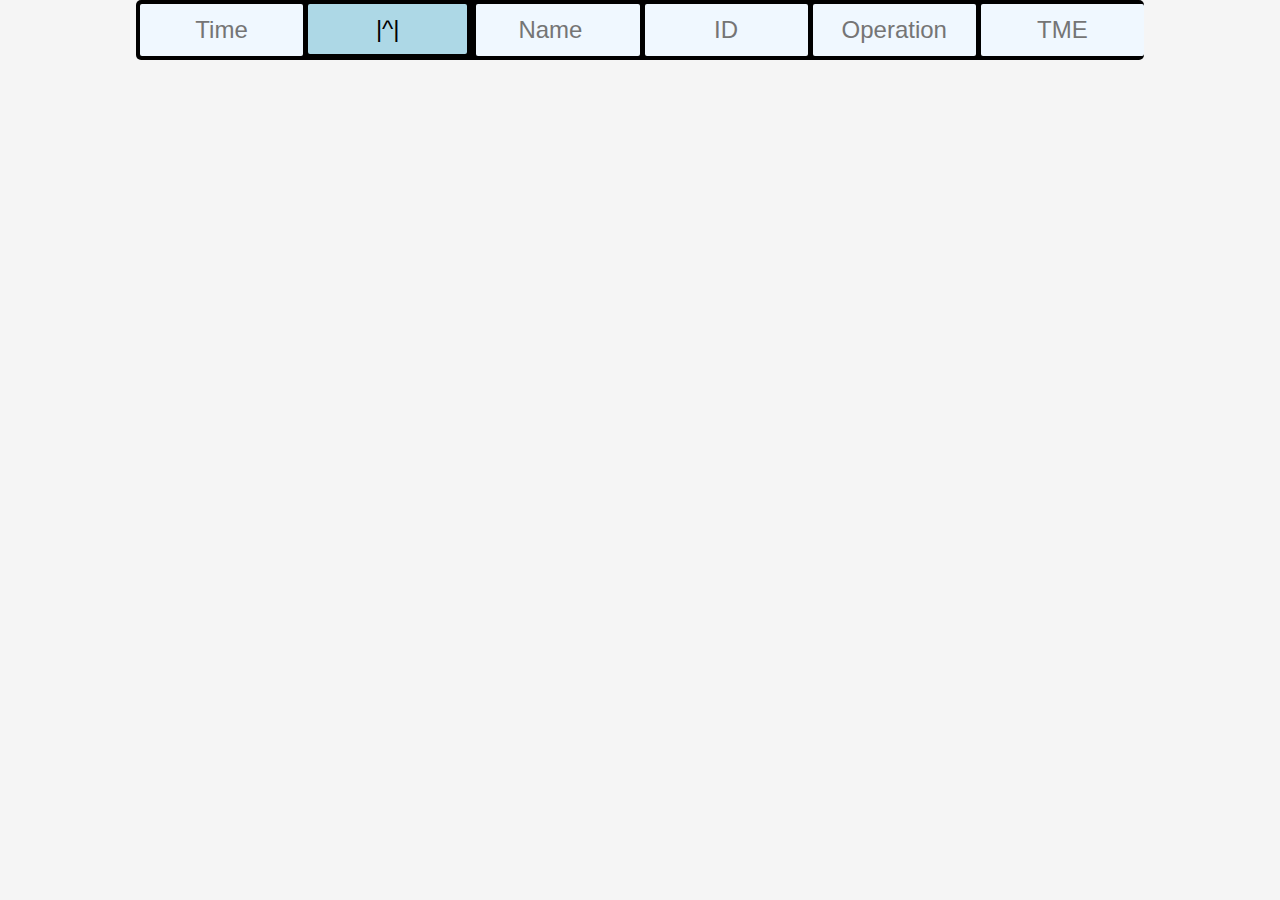
==== Sem-SO-02/index.html @ 50fb55b0 "Uh" ====
<!DOCTYPE html>
<html lang="en">
<head>
    <meta charset="UTF-8">
    <meta name="viewport" content="width=device-width, initial-scale=1.0">
    <title>Procesamientos por Lotes</title>
    <link rel="stylesheet" href="index.css">
</head>
<body>
    
    <div id="Procesos"> 

        <div id="keys">            

        <input id="Add Time" type="text" placeholder="Time">
        <button onclick="('^')">|^|</button>   
        <input id="Name" type="number" placeholder="Name">
        <input id="ID" type="ID" placeholder="ID">
        <input id="Operation" placeholder="Operation">
        <input id="TME" placeholder="TME">

        </div>
        
    </di>

    <script src="index.js"></script>
</body>
</html>
---- Sem-SO-02/index.css ----
body{
    margin: 0;
    display: flex;
    justify-content: center;
    align-items: center;
    height: 100vh;
    background-color: whitesmoke;
}

/* # para ID's */
#Procesos {
    font-family: 'Times New Roman', Times, serif;
    width: 1000px;
    padding: 4px;
    background-color: black;
    border-radius: 5px;
    overflow: hidden; 
    display: flex;
    justify-content: center;
    align-items: center;
    margin-bottom: auto;
}

#keys {
    display: grid;
    grid-template-columns: repeat(6, 1fr); /* 2 columnas, una para inputs y otra para el botón */
    gap: 9px;
}

input, button {
    width: 100%;
    height: 50px;
    border-radius: 2px;
    border: none;
    background-color: aliceblue;
    color: black;
    font-size: 1.5rem;
    text-align: center;
    cursor: pointer;
}

button {
    background-color: lightblue;
}
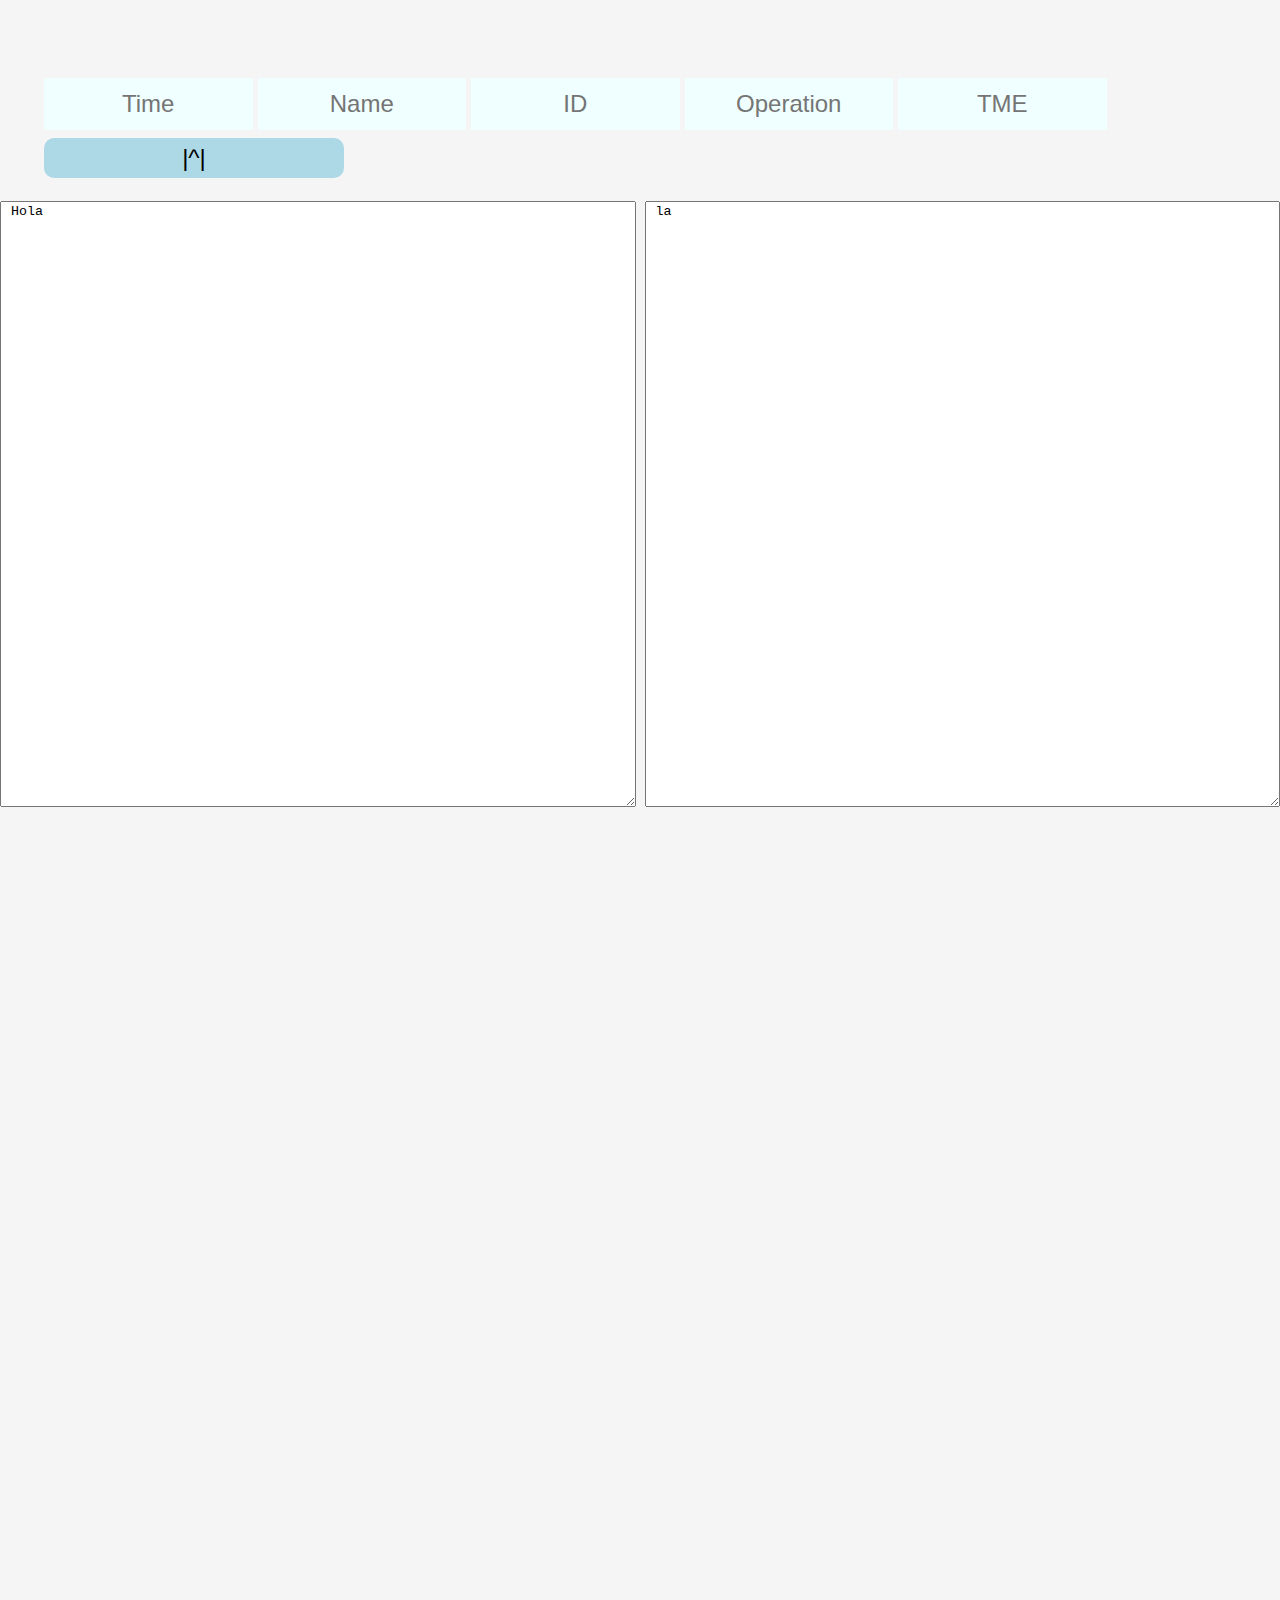
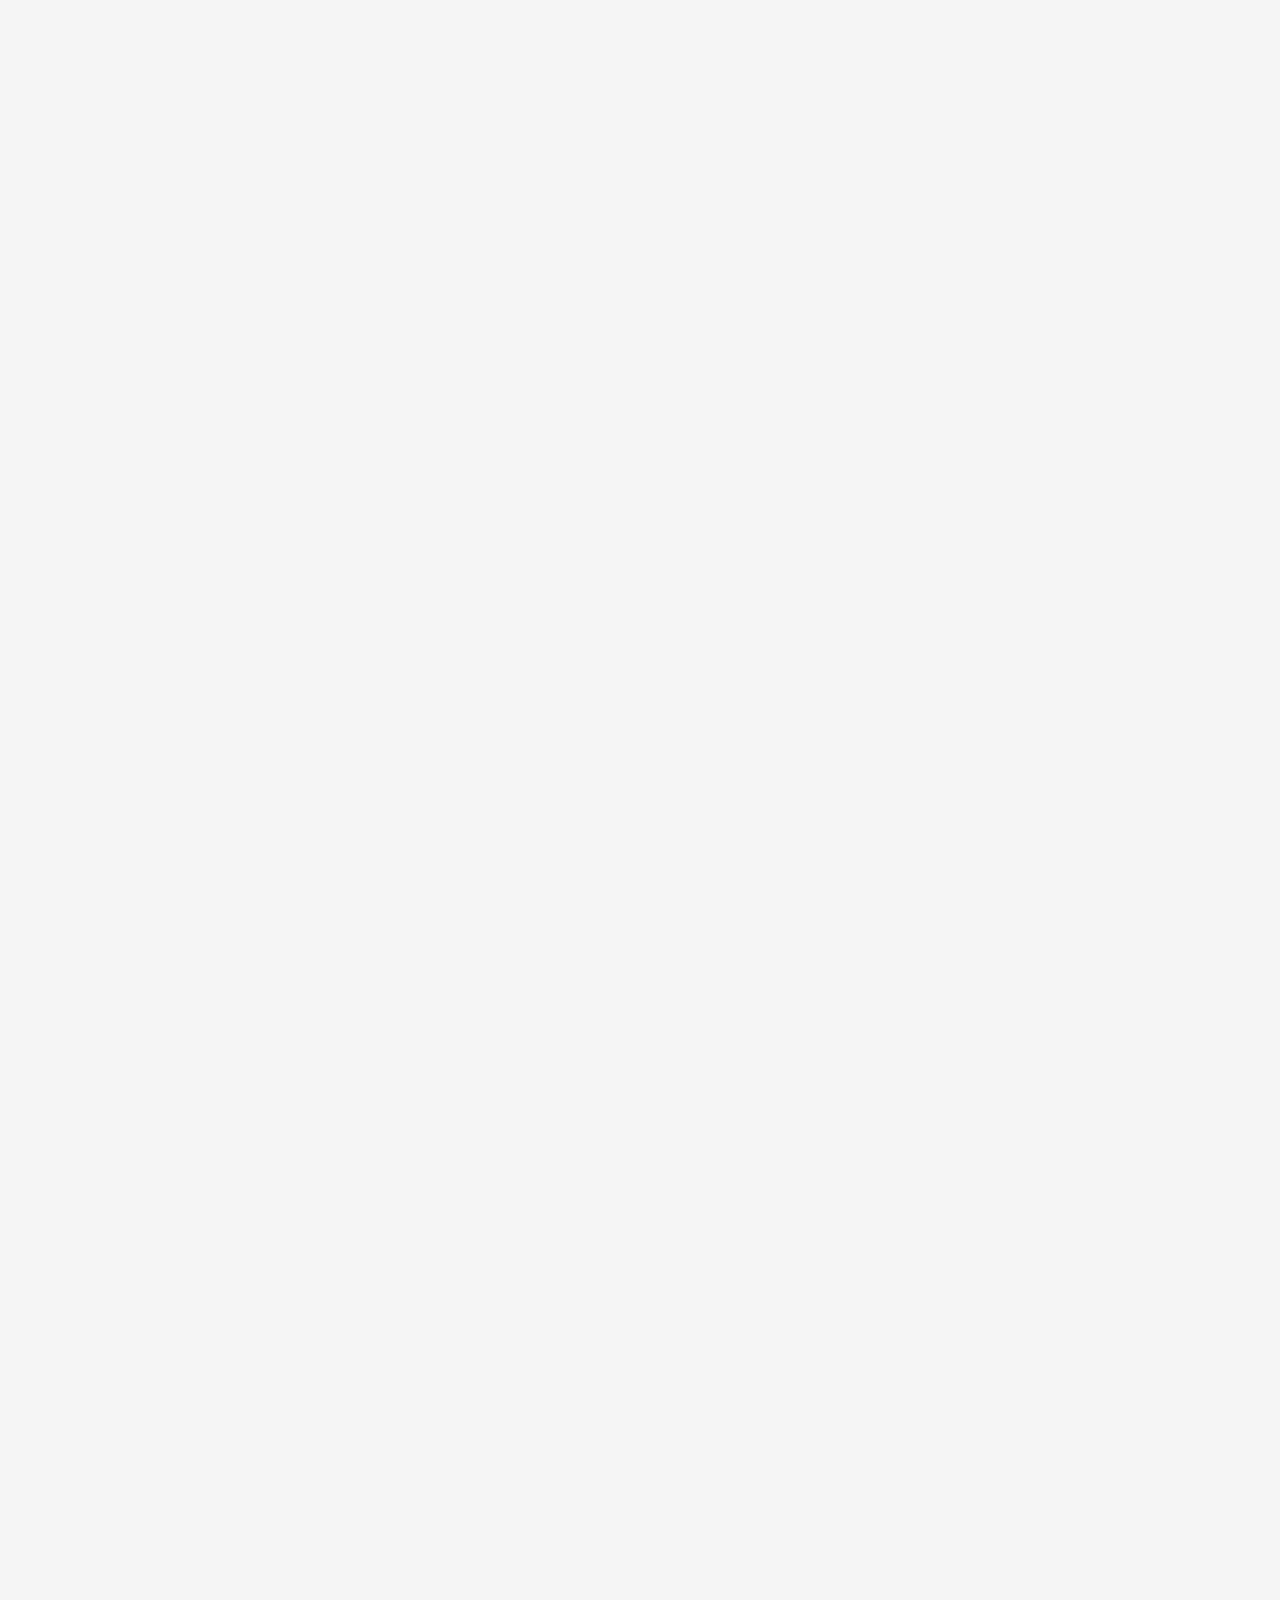
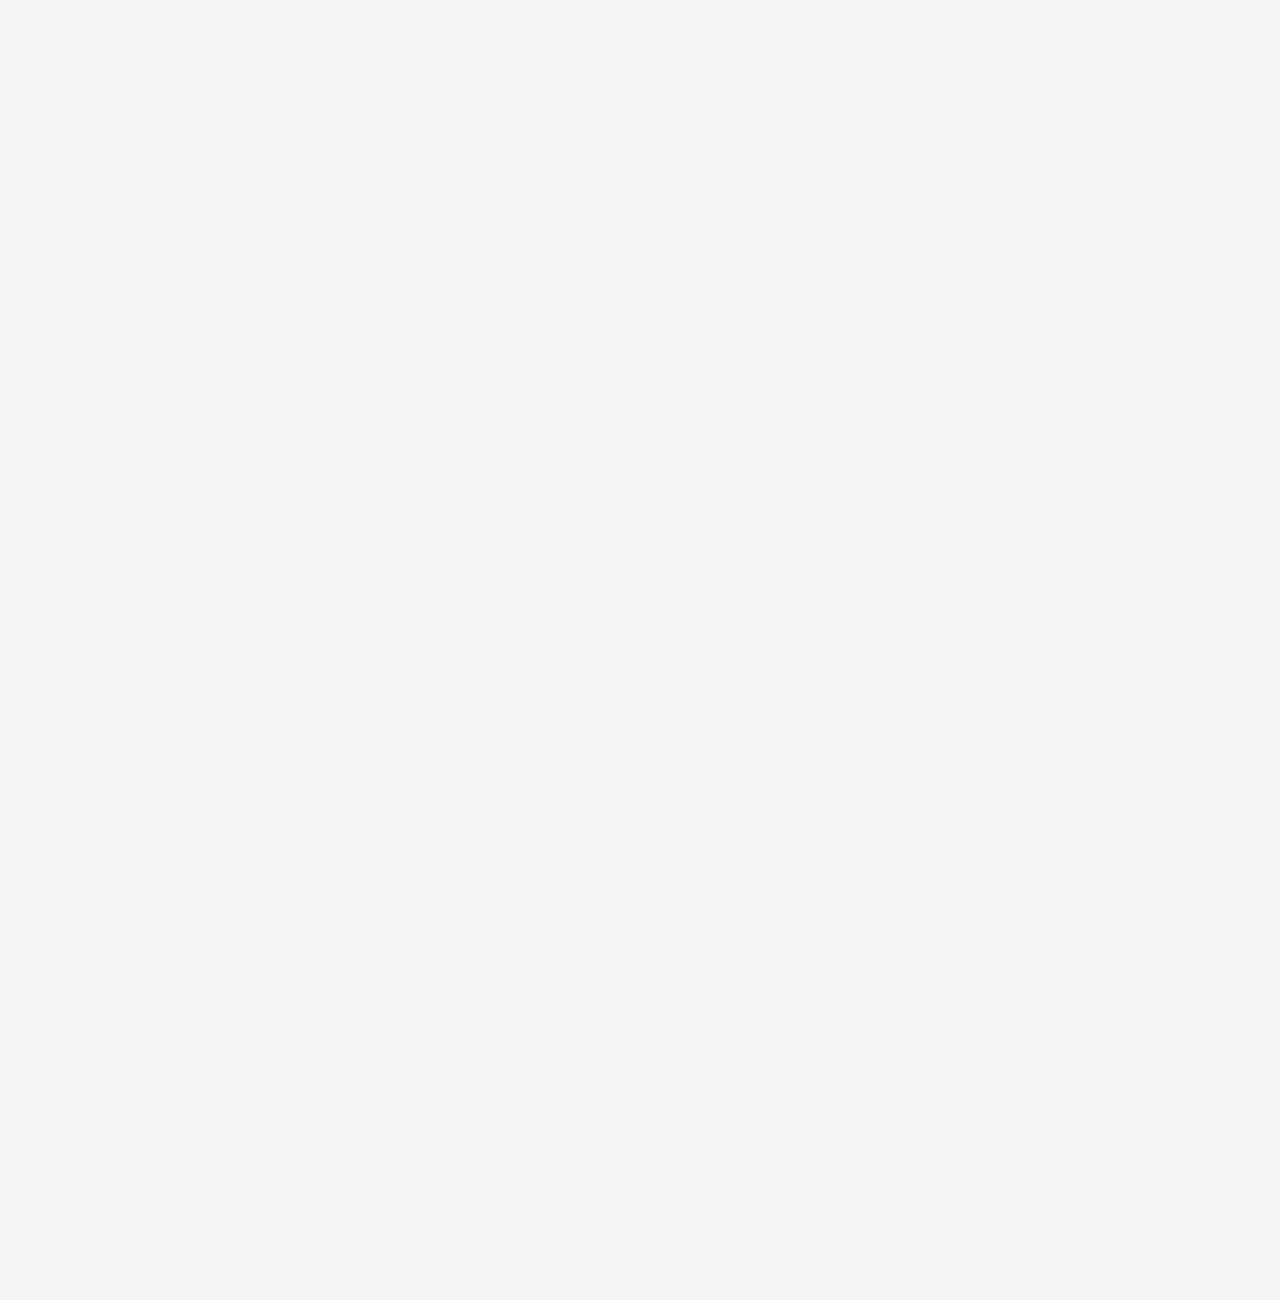
==== commit a9254794: "Detalles en el front, como: boton Iniciar, barra de progreso. Y backend" ====
--- a/Sem-SO-02/index.html
+++ b/Sem-SO-02/index.html
@@ -8,18 +8,24 @@
 </head>
 <body>
     
-    <div id="Procesos"> 
+    <di id="Procesos"> 
 
         <div id="keys">            
-
-        <input id="Add Time" type="text" placeholder="Time">
-        <button onclick="('^')">|^|</button>   
-        <input id="Name" type="number" placeholder="Name">
-        <input id="ID" type="ID" placeholder="ID">
+        
+        <input id="Add Time" placeholder="Time">
+        <button id="Buttons" onclick="('^')">|^|</button>   
+        <input id="Name" placeholder="Name">
+        <input id="ID" placeholder="ID">
         <input id="Operation" placeholder="Operation">
         <input id="TME" placeholder="TME">
 
         </div>
+
+        <div id="Area">
+            <textarea name="Todo" rows="40" cols="80"> Hola</textarea>
+
+            <textarea name="OperationArea" rows="40" cols="80"> la</textarea>
+        </di>
         
     </di>
 
--- a/Sem-SO-02/index.css
+++ b/Sem-SO-02/index.css
@@ -3,28 +3,32 @@
     display: flex;
     justify-content: center;
     align-items: center;
-    height: 100vh;
+    height: 500vh;
     background-color: whitesmoke;
 }
 
 /* # para ID's */
 #Procesos {
     font-family: 'Times New Roman', Times, serif;
-    width: 1000px;
-    padding: 4px;
-    background-color: black;
+    width: 2000px;
+    padding: 4px; 
     border-radius: 5px;
-    overflow: hidden; 
+    /* overflow: hidden;  */
     display: flex;
     justify-content: center;
     align-items: center;
     margin-bottom: auto;
+    height: 1000px;
 }
 
 #keys {
     display: grid;
     grid-template-columns: repeat(6, 1fr); /* 2 columnas, una para inputs y otra para el botón */
     gap: 9px;
+    position: relative;
+    top: auto; left: 40px;
+    bottom: 400px;
+ 
 }
 
 input, button {
@@ -32,7 +36,7 @@
     height: 50px;
     border-radius: 2px;
     border: none;
-    background-color: aliceblue;
+    background-color: azure;
     color: black;
     font-size: 1.5rem;
     text-align: center;
@@ -42,3 +46,23 @@
 button {
     background-color: lightblue;
 }
+
+#Buttons{
+    max-width: 300px;
+    height: 40px;
+    position: absolute;
+    top: 60px;
+    bottom: auto;
+    border: 1px;
+    border-radius: 10px;
+}
+
+#Area{
+    display: grid;
+    grid-template-columns: repeat(2, 1fr); /* 2 columnas, una para inputs y otra para el botón */
+    gap: 9px;
+    position: absolute;
+    top: auto; right: auto;
+    bottom: auto;
+    cursor: pointer;
+}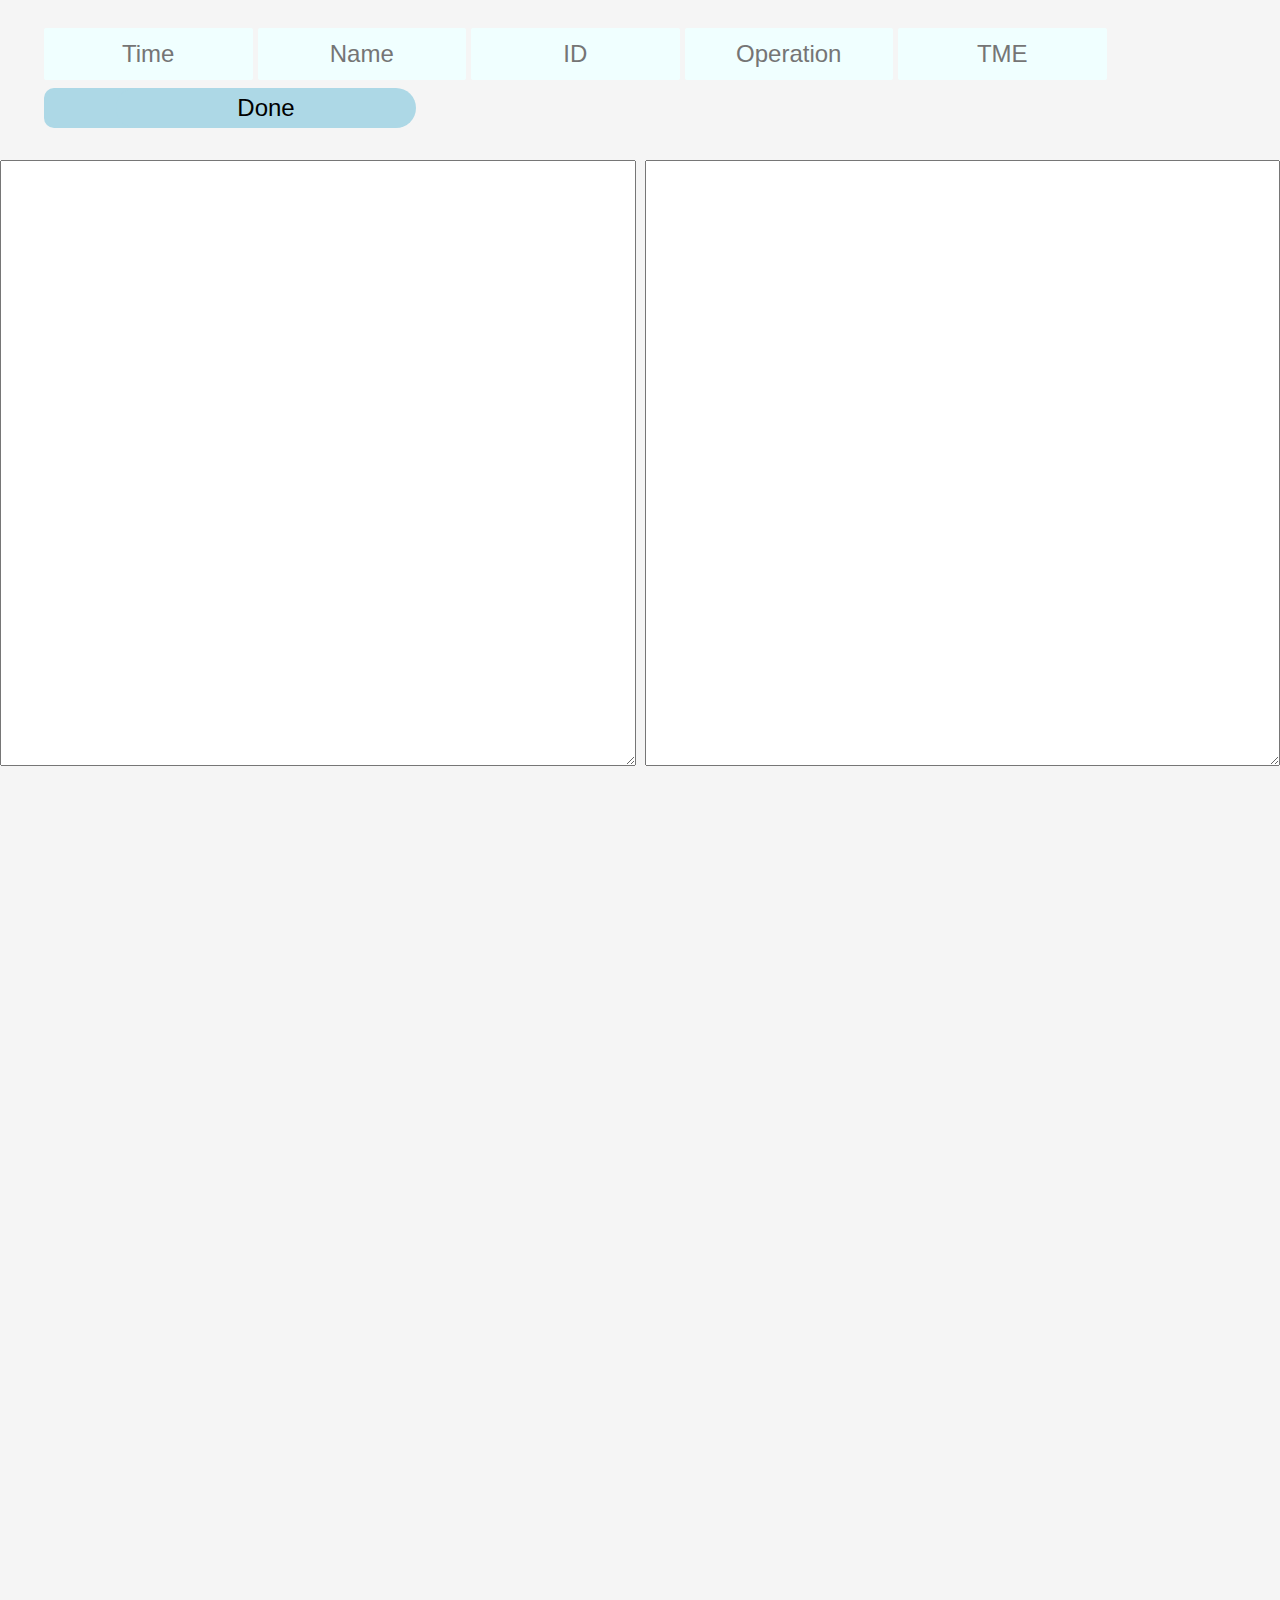
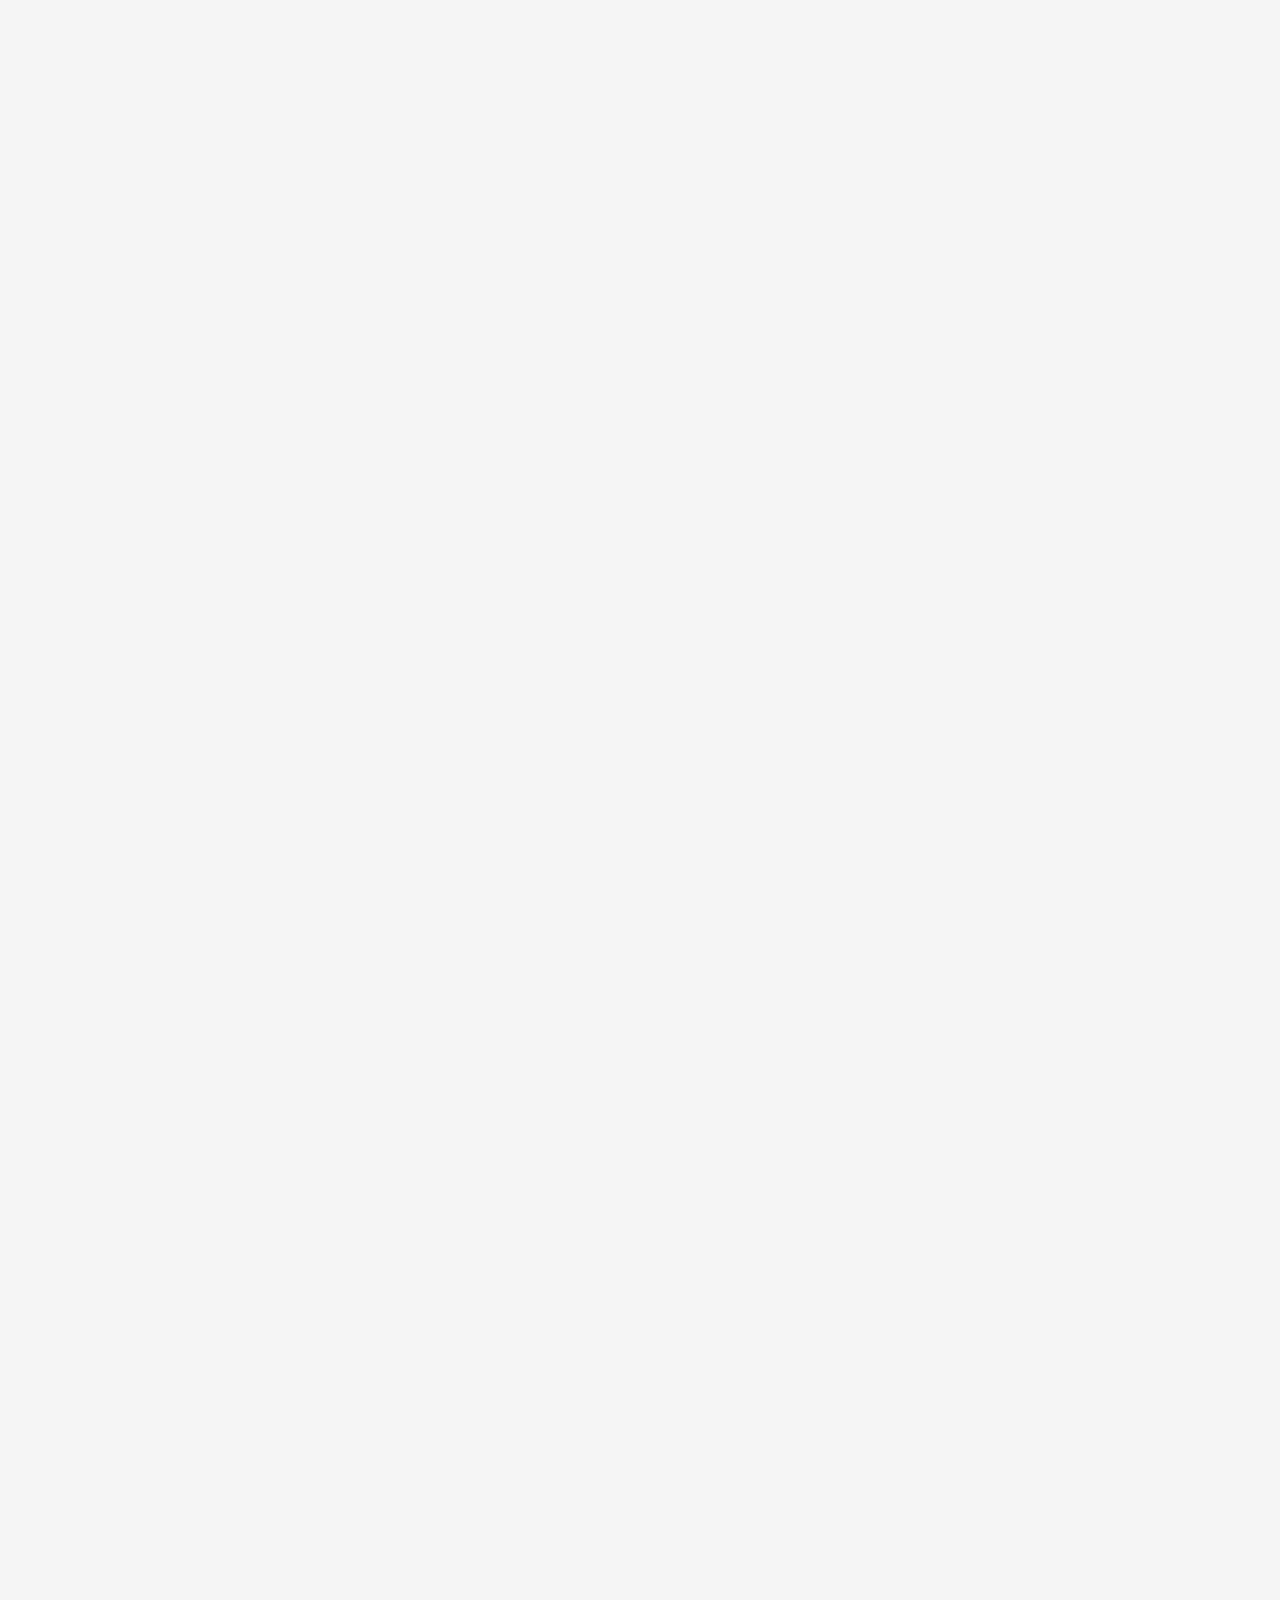
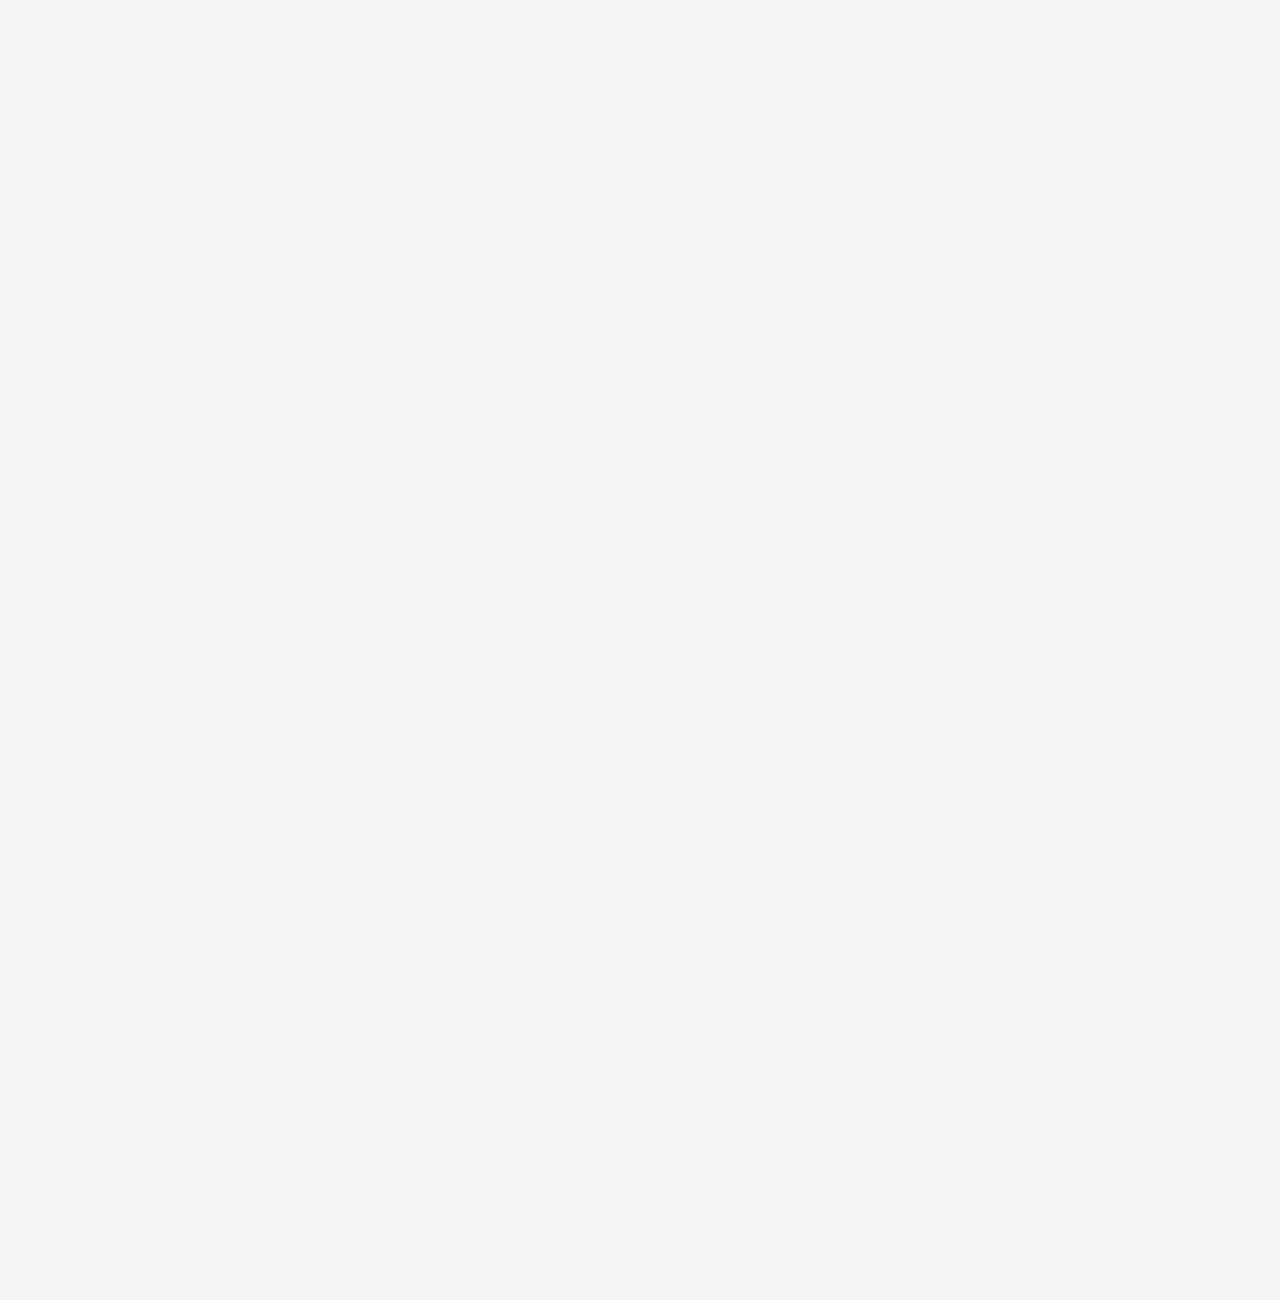
==== commit cb37120d: "Ya empecé con el backend, hay unos detalles con el front. Enfocarse en el back" ====
--- a/Sem-SO-02/index.html
+++ b/Sem-SO-02/index.html
@@ -12,19 +12,19 @@
 
         <div id="keys">            
         
-        <input id="Add Time" placeholder="Time">
-        <button id="Buttons" onclick="('^')">|^|</button>   
+        <input id="Add-Time" placeholder="Time">
+        <button id="Time" class="Buttons">|^|</button>   
         <input id="Name" placeholder="Name">
         <input id="ID" placeholder="ID">
         <input id="Operation" placeholder="Operation">
         <input id="TME" placeholder="TME">
+        <button class="Buttons" id="Done" onclick="('Done')">Done</button>
 
         </div>
 
         <div id="Area">
-            <textarea name="Todo" rows="40" cols="80"> Hola</textarea>
-
-            <textarea name="OperationArea" rows="40" cols="80"> la</textarea>
+            <textarea id="One" name="Todo" rows="40" cols="80" readonly> </textarea>
+            <textarea id="Two" name="OperationArea" rows="40" cols="80" readonly> </textarea>
         </di>
         
     </di>
--- a/Sem-SO-02/index.css
+++ b/Sem-SO-02/index.css
@@ -18,7 +18,7 @@
     justify-content: center;
     align-items: center;
     margin-bottom: auto;
-    height: 1000px;
+    height: 2000px;
 }
 
 #keys {
@@ -27,7 +27,7 @@
     gap: 9px;
     position: relative;
     top: auto; left: 40px;
-    bottom: 400px;
+    bottom: 950px;
  
 }
 
@@ -47,7 +47,7 @@
     background-color: lightblue;
 }
 
-#Buttons{
+.Buttons{
     max-width: 300px;
     height: 40px;
     position: absolute;
@@ -62,7 +62,13 @@
     grid-template-columns: repeat(2, 1fr); /* 2 columnas, una para inputs y otra para el botón */
     gap: 9px;
     position: absolute;
-    top: auto; right: auto;
+    top: 160px;
     bottom: auto;
     cursor: pointer;
+}
+
+#Done{
+    position: absolute;
+    right: 900px;
+    border-radius: 50px;
 }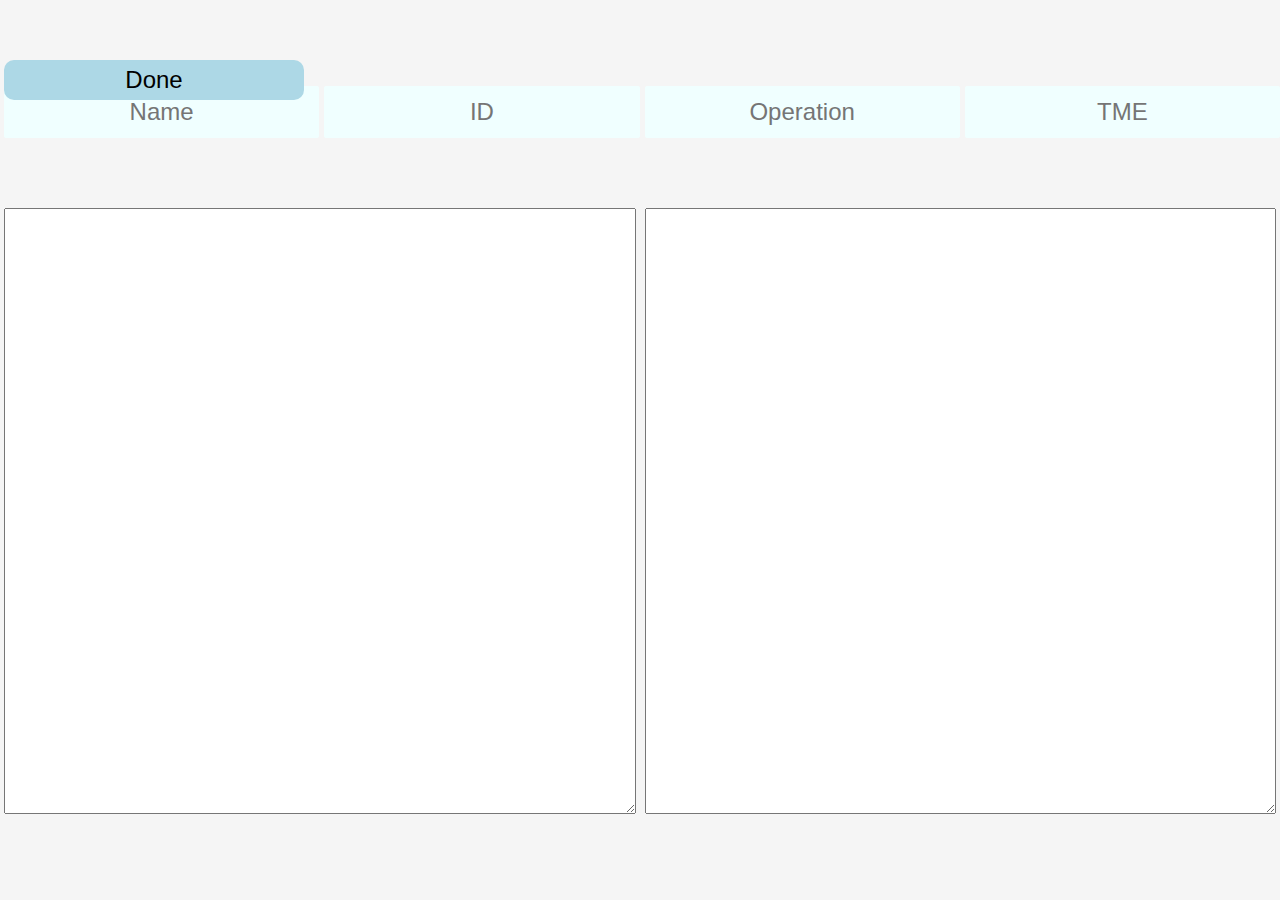
==== commit cc0ab7ed: "Ya terminé con: Cuenta progresiva, TME y TMR en pantalla, asi como ajustar todo en pantalla. Los Tex" ====
--- a/Sem-SO-02/index.html
+++ b/Sem-SO-02/index.html
@@ -11,10 +11,9 @@
     <di id="Procesos"> 
 
         <div id="keys">            
-        
-        <input id="Add-Time" placeholder="Time">
-        <button id="Time" class="Buttons">|^|</button>   
+        <!-- <button id="Time" class="Buttons">|^|</button>    -->
         <input id="Name" placeholder="Name">
+        <!-- <input id="DownTime" placeholder="TMR"> -->
         <input id="ID" placeholder="ID">
         <input id="Operation" placeholder="Operation">
         <input id="TME" placeholder="TME">
--- a/Sem-SO-02/index.css
+++ b/Sem-SO-02/index.css
@@ -3,31 +3,33 @@
     display: flex;
     justify-content: center;
     align-items: center;
-    height: 500vh;
+    height: 100vh;
     background-color: whitesmoke;
 }
 
 /* # para ID's */
 #Procesos {
     font-family: 'Times New Roman', Times, serif;
-    width: 2000px;
+    width: 100%;
+    max-width: 2000px;
     padding: 4px; 
     border-radius: 5px;
     /* overflow: hidden;  */
     display: flex;
-    justify-content: center;
+    flex-direction: column;
     align-items: center;
-    margin-bottom: auto;
-    height: 2000px;
+    /* margin-bottom: 10px; */
+    /* height: 2000px; */
 }
 
-#keys {
+#keys{
     display: grid;
-    grid-template-columns: repeat(6, 1fr); /* 2 columnas, una para inputs y otra para el botón */
+    grid-template-columns: repeat(4, 4fr); /* 2 columnas, una para inputs y otra para el botón */
     gap: 9px;
-    position: relative;
-    top: auto; left: 40px;
-    bottom: 950px;
+    margin-bottom: 20px;
+    /* top: -100px; */
+    /* position: relative; */
+    /* bottom: 950px; */
  
 }
 
@@ -52,7 +54,7 @@
     height: 40px;
     position: absolute;
     top: 60px;
-    bottom: auto;
+    /* bottom: auto; */
     border: 1px;
     border-radius: 10px;
 }
@@ -61,14 +63,14 @@
     display: grid;
     grid-template-columns: repeat(2, 1fr); /* 2 columnas, una para inputs y otra para el botón */
     gap: 9px;
-    position: absolute;
-    top: 160px;
-    bottom: auto;
-    cursor: pointer;
+    width: 100%;
+    margin-top: 50px;  
+    /* position: relative;*/
+    /* bottom: auto; */
+    /* cursor: pointer; */
 }
 
-#Done{
-    position: absolute;
-    right: 900px;
+/* #Done{
+    position: static;
     border-radius: 50px;
-}+} */
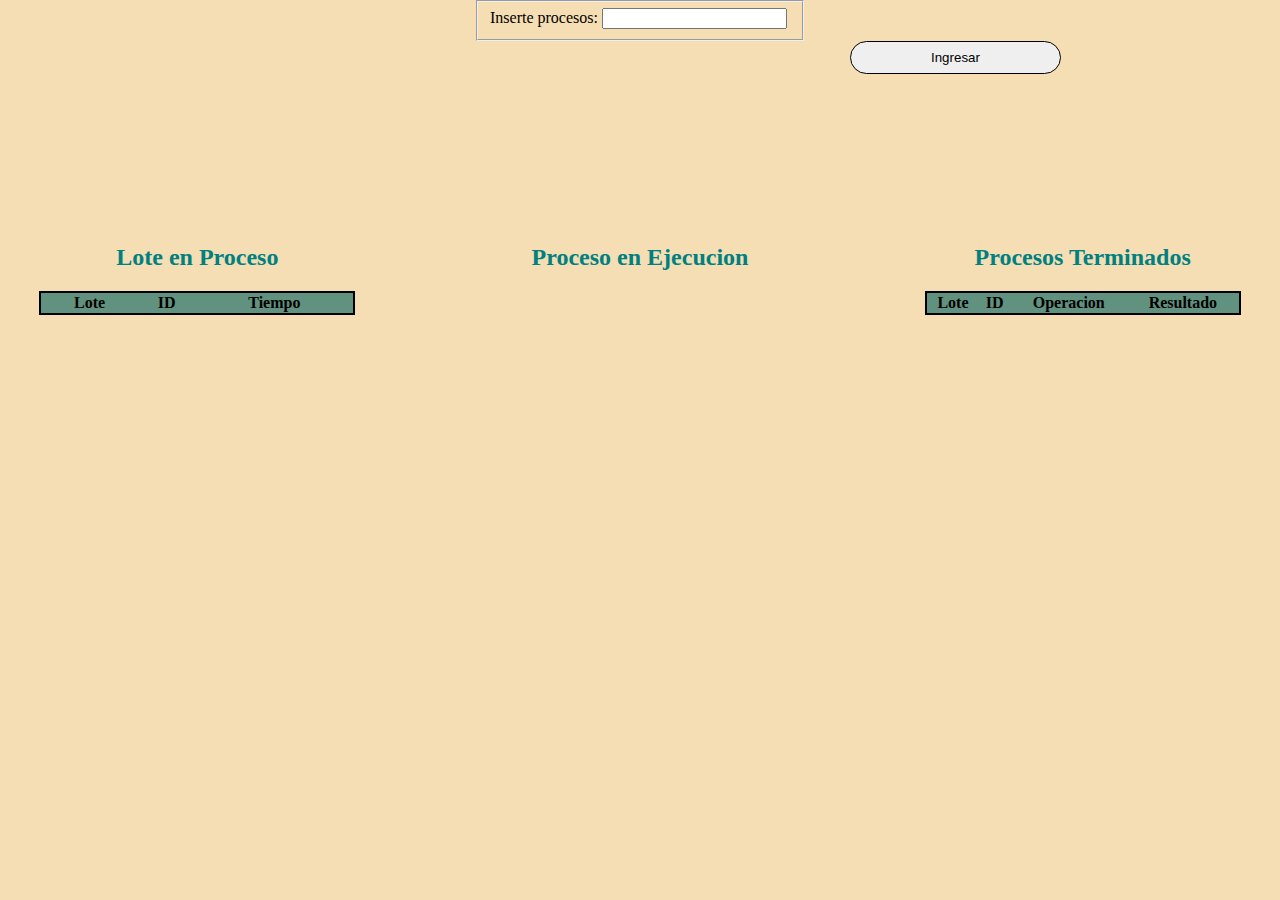
==== commit c1625ea8: "Funciona, solo que es necesario comentar el código y que la interfaz se vea mejor" ====
--- a/Sem-SO-02/index.html
+++ b/Sem-SO-02/index.html
@@ -8,26 +8,67 @@
 </head>
 <body>
     
-    <di id="Procesos"> 
-
-        <div id="keys">            
-        <!-- <button id="Time" class="Buttons">|^|</button>    -->
-        <input id="Name" placeholder="Name">
-        <!-- <input id="DownTime" placeholder="TMR"> -->
-        <input id="ID" placeholder="ID">
-        <input id="Operation" placeholder="Operation">
-        <input id="TME" placeholder="TME">
-        <button class="Buttons" id="Done" onclick="('Done')">Done</button>
-
+    <div class="Nprocesos"> 
+        <form class="formulario2">    
+            <fieldset class="formulario2f">
+                <!-- <legend>Proceso</legend> -->
+                <label for="proceso"> Inserte procesos:</label>     
+                <input type="num" id="procesos" required>
+            </fieldset>        
+        </form>
+        <input class="boton" id="ingresar" type="submit" value="Ingresar">
+        <div id="errores" class="alerta" >
         </div>
 
-        <div id="Area">
-            <textarea id="One" name="Todo" rows="40" cols="80" readonly> </textarea>
-            <textarea id="Two" name="OperationArea" rows="40" cols="80" readonly> </textarea>
-        </di>
-        
-    </di>
+    </div>
 
-    <script src="index.js"></script>
+    <div id="proceso" class="Nproceso">
+           
+    </div>
+
+    <div class="contenedor">
+        <div>
+            <!--Lote en Proceso-->
+            <h2>Lote en Proceso</h2>
+            <table class="tabla">
+                <thead>
+                    <th>Lote</th>
+                    <th>ID</th> 
+                    <th>Tiempo</th> 
+                </thead>
+                <tbody id="loteProceso">
+                
+                </tbody>
+            </table>
+        </div>
+        <!-- Proceso en Ejecucion -->
+        <div >
+            <h2>Proceso en Ejecucion</h2>
+            <div id="procesoEjecucion" class="proceso">
+
+            </div>
+        </div>
+        <div>
+            <h2>Procesos Terminados</h2>
+            <table class="tabla">
+                <thead>
+                    <th>Lote</th>
+                    <th>ID</th>
+                    <th>Operacion</th> 
+                    <th>Resultado</th> 
+                </thead>
+                <tbody id="procesoTerminado">
+                
+                </tbody>
+            </table>
+        </div>
+    </div>
+
+    <footer>
+        <p id="tiempoTotal" class="total"></p>
+    </footer>
+
+    <script src="Scripts/index.js"></script>
+    <script src="Scripts/Index-1.1.js"></script>
 </body>
 </html>--- a/Sem-SO-02/index.css
+++ b/Sem-SO-02/index.css
@@ -1,76 +1,94 @@
+html{
+    line-height: 1.15; /*Espacio entre texto, verticalemte*/
+}
+
 body{
     margin: 0;
-    display: flex;
-    justify-content: center;
-    align-items: center;
-    height: 100vh;
-    background-color: whitesmoke;
+    font-family: 'Times New Roman', Times, serif;
+    background-color: wheat;
 }
 
-/* # para ID's */
-#Procesos {
-    font-family: 'Times New Roman', Times, serif;
-    width: 100%;
-    max-width: 2000px;
-    padding: 4px; 
-    border-radius: 5px;
-    /* overflow: hidden;  */
-    display: flex;
-    flex-direction: column;
-    align-items: center;
-    /* margin-bottom: 10px; */
-    /* height: 2000px; */
+h1, p, span{
+    text-align: left; 
+    color: teal;
 }
 
-#keys{
-    display: grid;
-    grid-template-columns: repeat(4, 4fr); /* 2 columnas, una para inputs y otra para el botón */
-    gap: 9px;
-    margin-bottom: 20px;
-    /* top: -100px; */
-    /* position: relative; */
-    /* bottom: 950px; */
- 
+h2{
+    text-align: center;
+    color: teal;
+
 }
 
-input, button {
+fieldset{
+    width: 300px;
+    margin-left: auto;
+    margin-right: auto;
+}
+
+.TomarP{
     width: 100%;
-    height: 50px;
-    border-radius: 2px;
-    border: none;
-    background-color: azure;
-    color: black;
-    font-size: 1.5rem;
+    max-width: 400px;
+    margin: 10px auto; /*Lo centramos*/
+}
+
+.TomarProForm{
+    color: teal;
+}
+
+.TomarProForm {
+    padding: .5rem;
+    font-size: 1rem;
+    font-weight: 900; /*Letra en negrita*/
+    /*text-transform: uppercase; /*Poner en mayusculas*/
+    display: block;
     text-align: center;
+}
+
+.TomarProForm input{
+    border: 1px solid black;
+    border-radius: .5rem;
+    width: 50px;
+}
+
+.boton{
+    padding: .5rem 5rem;
+    margin-left: 850px;
+    border: 1px solid black;
+    border-radius: 40px;
+}
+
+.boton:hover{
+    color: blue;
     cursor: pointer;
 }
 
-button {
-    background-color: lightblue;
+.contenedor{
+    margin-top: 150px;
+    display:grid;
+    gap: 3rem;
+    grid-template-columns: repeat(3, 1fr);
 }
 
-.Buttons{
-    max-width: 300px;
-    height: 40px;
-    position: absolute;
-    top: 60px;
-    /* bottom: auto; */
-    border: 1px;
-    border-radius: 10px;
+
+.tabla {
+    border: 2px solid black;
+    width: 80%;
+    border-spacing: 0;
+    margin: 0 auto;
+    color: black;
 }
 
-#Area{
-    display: grid;
-    grid-template-columns: repeat(2, 1fr); /* 2 columnas, una para inputs y otra para el botón */
-    gap: 9px;
-    width: 100%;
-    margin-top: 50px;  
-    /* position: relative;*/
-    /* bottom: auto; */
-    /* cursor: pointer; */
+.tabla thead{
+    background-color: rgba(74, 134, 120, 0.87);
 }
 
-/* #Done{
-    position: static;
-    border-radius: 50px;
-} */
+.tabla td{
+    margin-left: 1rem;
+    text-align: center; 
+}
+
+footer{ 
+    padding: 300px 0 0 600px;
+    background-color: wheat;
+    margin-top: -150px;
+} 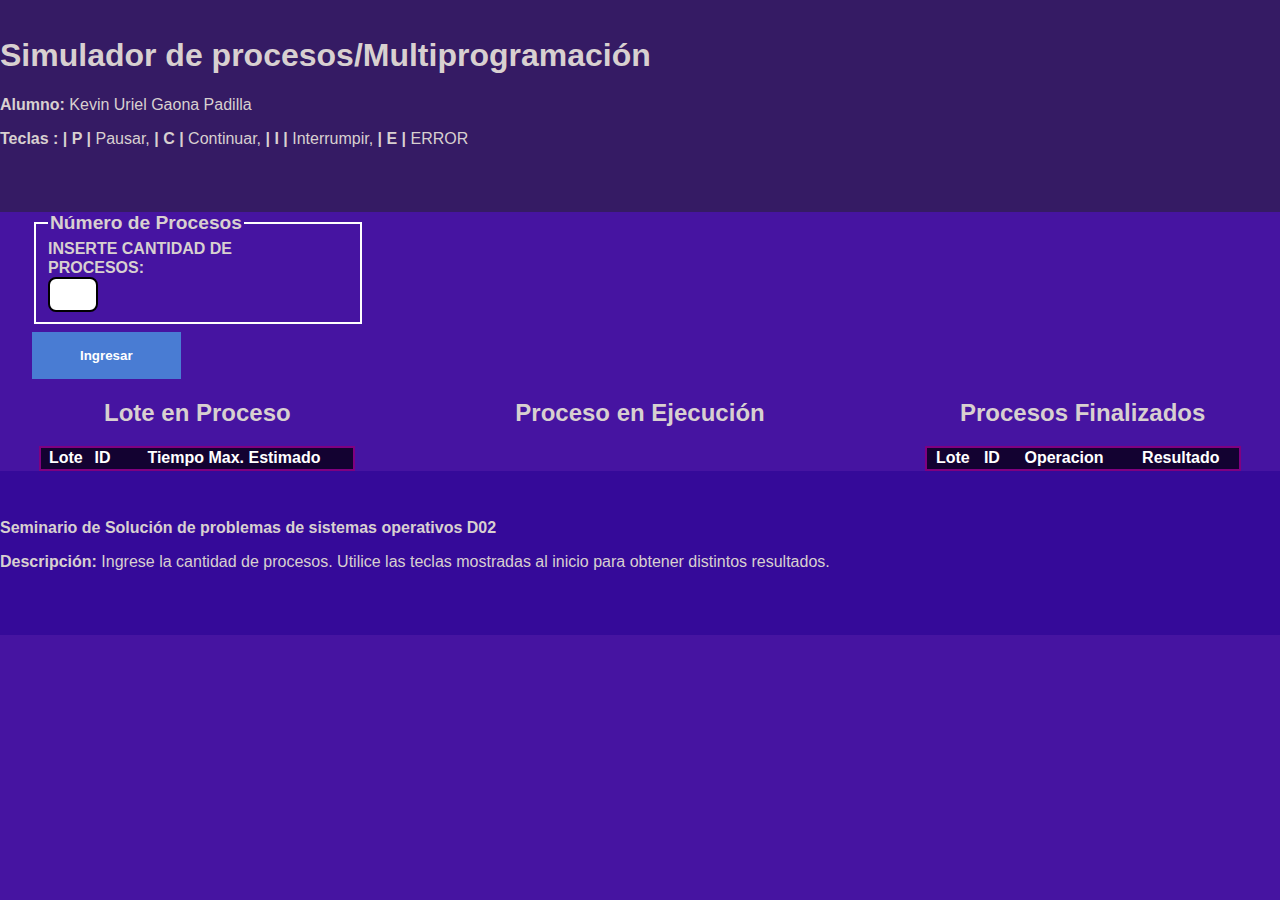
==== commit 4380e4e6: "Se cambia el trabajo a python" ====
--- a/Sem-SO-02/index.html
+++ b/Sem-SO-02/index.html
@@ -2,73 +2,83 @@
 <html lang="en">
 <head>
     <meta charset="UTF-8">
+    <meta http-equiv="X-UA-Compatible" content="IE=edge">
     <meta name="viewport" content="width=device-width, initial-scale=1.0">
-    <title>Procesamientos por Lotes</title>
     <link rel="stylesheet" href="index.css">
+
+    <title>Simulación de procesamiento por lotes</title> <!--Titulo de la página-->
+
 </head>
 <body>
-    
-    <div class="Nprocesos"> 
-        <form class="formulario2">    
+    <header>
+        <h1>Simulador de procesos/Multiprogramación</h1> <!--Titulo dentro de la página-->
+        <p><span>Alumno: </span>Kevin Uriel Gaona Padilla</p> <!--Datos personales-->
+        <p><span>Teclas   :</span><span>               | P | </span> Pausar,  <span> | C | </span> Continuar,  <span> | I | </span> Interrumpir, <span> | E | </span> ERROR </p>
+    </header>
+    <div class="Nproceso">
+
+        <form class="formulario2" action="">
             <fieldset class="formulario2f">
-                <!-- <legend>Proceso</legend> -->
-                <label for="proceso"> Inserte procesos:</label>     
+                <legend> Número de Procesos </legend>
+                <label for="procesos">Inserte cantidad de procesos: </label>
                 <input type="num" id="procesos" required>
-            </fieldset>        
+            </fieldset>
         </form>
-        <input class="boton" id="ingresar" type="submit" value="Ingresar">
-        <div id="errores" class="alerta" >
+        <input class='boton' type="submit" id="ingresar" value="Ingresar">
+        <div id="errores" class='alerta'>
+
         </div>
-
+     
     </div>
-
-    <div id="proceso" class="Nproceso">
-           
-    </div>
-
     <div class="contenedor">
         <div>
+            <p id="lotePendientes"></p>
             <!--Lote en Proceso-->
             <h2>Lote en Proceso</h2>
             <table class="tabla">
                 <thead>
                     <th>Lote</th>
-                    <th>ID</th> 
-                    <th>Tiempo</th> 
+                    <th>ID</th>
+                    <th>Tiempo Max. Estimado</th>
                 </thead>
                 <tbody id="loteProceso">
-                
+
                 </tbody>
             </table>
         </div>
         <!-- Proceso en Ejecucion -->
         <div >
-            <h2>Proceso en Ejecucion</h2>
+            <p class='alerta'></p>
+            <h2>Proceso en Ejecución</h2>
             <div id="procesoEjecucion" class="proceso">
 
             </div>
         </div>
         <div>
-            <h2>Procesos Terminados</h2>
+            <h2>Procesos Finalizados</h2>
             <table class="tabla">
                 <thead>
                     <th>Lote</th>
                     <th>ID</th>
-                    <th>Operacion</th> 
-                    <th>Resultado</th> 
+                    <th>Operacion</th>
+                    <th>Resultado</th>
                 </thead>
                 <tbody id="procesoTerminado">
-                
+
                 </tbody>
             </table>
         </div>
     </div>
 
     <footer>
-        <p id="tiempoTotal" class="total"></p>
+        <p id="tiempoTotal" class="ttotal"></p>
+        <p><span>Seminario de Solución de problemas de sistemas operativos D02</span></p>
+        <p><span>Descripción:</span> Ingrese la cantidad de procesos. Utilice las teclas mostradas al inicio para obtener distintos resultados.</p>
     </footer>
 
-    <script src="Scripts/index.js"></script>
-    <script src="Scripts/Index-1.1.js"></script>
+
+    
+    <script src="Scripts/index.js"> </script>
+    <script src="Scripts/Index-1.1.js"> </script> 
 </body>
 </html>--- a/Sem-SO-02/index.css
+++ b/Sem-SO-02/index.css
@@ -1,85 +1,129 @@
 html{
-    line-height: 1.15; /*Espacio entre texto, verticalemte*/
+    line-height:1.15;
+    -webkit-text-size-adjust:100%
+}
+
+header{
+    background-color: rgba(53, 27, 100);
+    padding: 1rem 0 3rem 0;
+    text-align: center;
 }
 
 body{
-    margin: 0;
-    font-family: 'Times New Roman', Times, serif;
-    background-color: wheat;
+    margin: 0; 
+    font-family: 'Lato', sans-serif;
+    background-color: rgb(70, 20, 161);
 }
-
+/*--------------------------------------------*/
+/*Modifica el los textos (etiquetas), excepto las de ID, NOMBRE, TIEMPO ESTIMADO, OPERADOR*/
 h1, p, span{
-    text-align: left; 
-    color: teal;
+    text-align: left;
+    color: rgb(216, 208, 208);
 }
 
 h2{
     text-align: center;
-    color: teal;
-
+    color: rgb(216, 208, 208);
+}
+/*------------------------------------------------------------------*/
+span{
+    font-weight: 900;
 }
 
-fieldset{
-    width: 300px;
-    margin-left: auto;
-    margin-right: auto;
+.Nproceso{
+    width: 95%;
+    max-width: 120rem;
+    margin: 0 auto;
+}
+/* Con esto se puede modificar las entradas (espacios en blanco)*/
+.formulario input:not([type="submit"]){
+    padding: .5rem;
+    display: block;
+    width: 99%;
+    background-color: white;
+    border: 2px solid black;
+    border-radius: .5rem;
 }
 
-.TomarP{
-    width: 100%;
-    max-width: 400px;
-    margin: 10px auto; /*Lo centramos*/
+.formulario{
+    color: rgb(216, 208, 208);
 }
 
-.TomarProForm{
-    color: teal;
+.formulario legend{
+    font-size: 1.2rem;
+    font-weight: 700;
 }
 
-.TomarProForm {
-    padding: .5rem;
-    font-size: 1rem;
-    font-weight: 900; /*Letra en negrita*/
-    /*text-transform: uppercase; /*Poner en mayusculas*/
+.formulario label{
+    margin-top: 1rem;
+    font-weight: 700;
+    text-transform: uppercase;
     display: block;
-    text-align: center;
+}
+/*----------------------------------*/
+/* Esta es mi versión de lo anterior*/
+.formulario2{
+    color: rgb(216, 208, 208);
 }
 
-.TomarProForm input{
-    border: 1px solid black;
-    border-radius: .5rem;
-    width: 50px;
+.formulario2 legend{
+    font-size: 1.2rem;
+    font-weight: 700;
 }
 
+.formulario2 label{
+    margin-right: 1rem;
+    font-weight: 700;
+    text-transform: uppercase;
+    display: block;
+}
+
+/* Esta es mi versión de lo anterior*/
+.formulario2 input:not([type="submit"]){
+    padding: .5rem;
+    display: block;
+    width: 10%;
+    background-color: white;
+    border: 2px solid black;
+    border-radius: .5rem;
+}
+/*------------------------------------------------------*/
+
+
 .boton{
-    padding: .5rem 5rem;
-    margin-left: 850px;
-    border: 1px solid black;
-    border-radius: 40px;
+    background-color: rgba(73, 140, 218, 0.87);
+    color: white;
+    text-decoration: none;
+    font-weight: 700;
+    padding: 1rem 3rem;
+    text-align: center;
+    margin-top: .5rem;
+    display: inline-block;
+    border: none;
+    cursor: pointer;
 }
 
 .boton:hover{
-    color: blue;
-    cursor: pointer;
+    background-color: rgba(224, 100, 197, 0.87);
 }
 
+/*Función para desplegar la parte de Proceso*/
 .contenedor{
-    margin-top: 150px;
     display:grid;
     gap: 3rem;
     grid-template-columns: repeat(3, 1fr);
 }
 
-
 .tabla {
-    border: 2px solid black;
+    border: 2px solid purple;
     width: 80%;
     border-spacing: 0;
     margin: 0 auto;
-    color: black;
+    color: white;
 }
 
 .tabla thead{
-    background-color: rgba(74, 134, 120, 0.87);
+    background-color: rgba(12, 0, 32, 0.87);
 }
 
 .tabla td{
@@ -87,8 +131,30 @@
     text-align: center; 
 }
 
+.ttotal{
+    
+    margin-top: 2rem;
+    font-size: 1.2rem;
+    text-align: center;
+}
+
+.alerta{
+    width: auto;
+    background-color: rgb(53, 10, 175);
+}
 footer{ 
-    padding: 300px 0 0 600px;
-    background-color: wheat;
-    margin-top: -150px;
-} +    padding: 1rem 0 3rem 0;
+    background-color: rgb(53, 10, 153);
+}
+
+.formulario2f{
+    padding: 0.35em 0.75em 0.625em;
+    border: 2px solid rgb(255, 255, 255);
+    width: 300px;
+}
+
+.formulario2e{
+    padding: 0.35em 0.75em 0.625em;
+    border: 2px solid rgb(255, 255, 255);
+    width: 500px;
+}